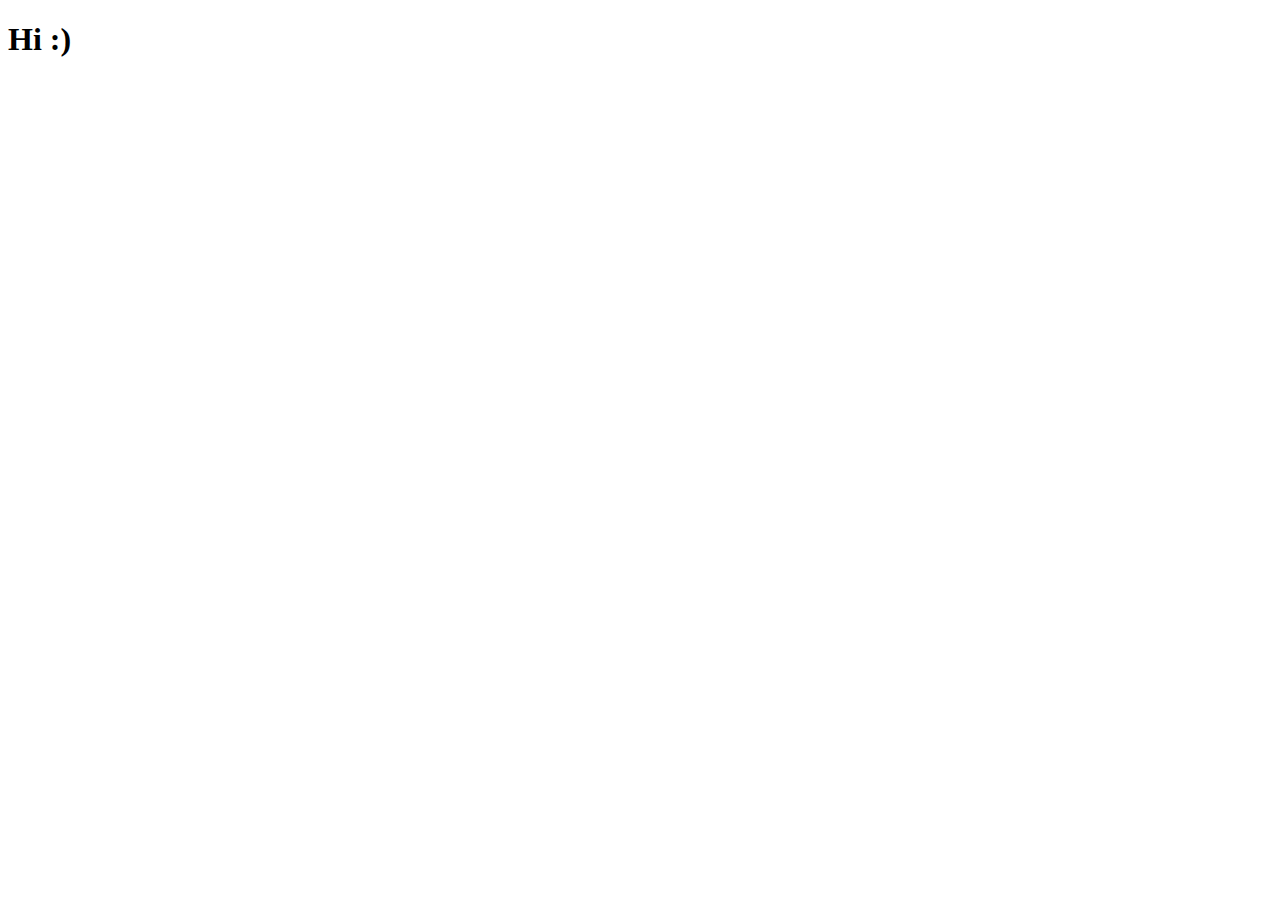
==== index.html @ 9c1c1f9a ":D" ====
<!DOCTYPE html>
<html lang="en">
<head>
    <meta charset="UTF-8">
    <meta name="viewport" content="width=device-width, initial-scale=1.0">
    <title>TunaPresets By Maikatura</title>
</head>
<body>
    <h1>Hi :)</h1>

    
</body>

</html>
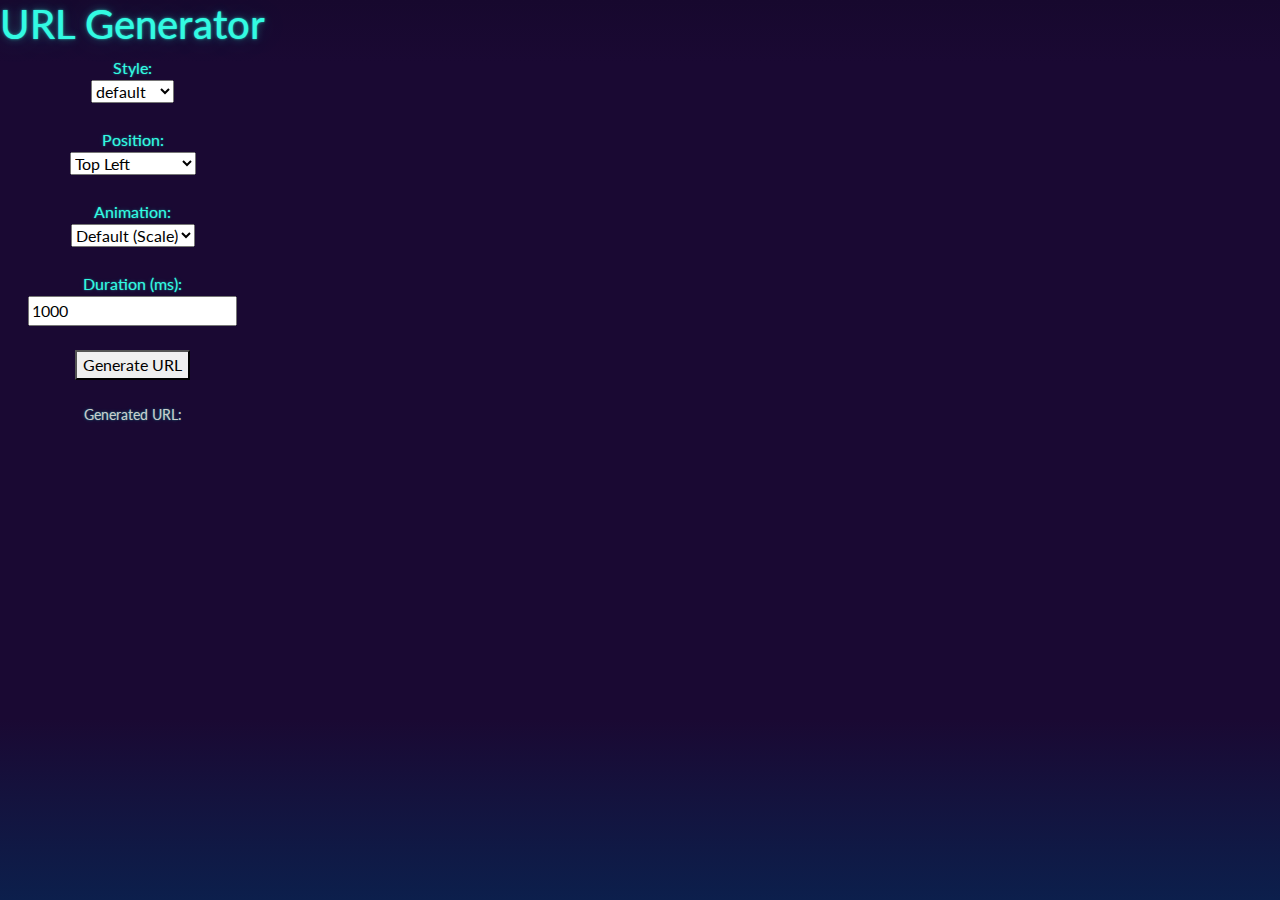
==== commit 2b760d3d: ":)" ====
--- a/index.html
+++ b/index.html
@@ -3,12 +3,84 @@
 <head>
     <meta charset="UTF-8">
     <meta name="viewport" content="width=device-width, initial-scale=1.0">
-    <title>TunaPresets By Maikatura</title>
+    <title>URL Generator</title>
+	<link rel="stylesheet" href="css/compact.css">
+    <link rel="stylesheet" href="fonts/default.css">
+	<link rel="stylesheet" href="css/animations.css">
+	<link rel="stylesheet" type="text/css" href="Styles/css/bootstrap/vapor2.bootstrap.min.css">
+	<link rel="stylesheet" type="text/css" href="Styles/css/custom.css">
+	<script type="text/javascript" src="Styles/js/jquery-3.7.1.min.js"></script>
+	<script type="text/javascript" src="Styles/js/bootstrap/bootstrap.min.js"></script>
+	<script type="text/javascript" src="Styles/js/popper.min.js"></script>
+
 </head>
 <body>
-    <h1>Hi :)</h1>
+<center>
+    <h1>URL Generator</h1>
+    <form id="urlForm">
+	
+		<label for="baseURL">Style:</label><br>
+        <select id="baseURL" name="baseURL">
+			<option value="Default">default</option>
+			<option value="Compact">compact</option>
+			<option value="Simple">simple</option>
 
-    
+			
+		</select>
+		<br><br>
+        <label for="position">Position:</label><br>
+        
+		<select id="position" name="position">
+			<option value="TopLeft">Top Left</option>
+			<option value="BottomLeft">Bottom Left</option>
+			<option value="CenterLeft">Center Left</option>
+			<option value="TopRight">Top Right</option>
+			<option value="BottomRight">Bottom Right</option>
+			<option value="CenterRight">Center Right</option>
+			<option value="TopCenter">Top Center</option>
+			<option value="BottomCenter">Bottom Center</option>
+			<option value="Center">Center</option>
+		</select>
+		<br><br>
+
+        <label for="animation">Animation:</label><br>
+		<select id="animation" name="animation">
+			<option value="">Default (Scale)</option>
+			<option value="up">Up</option>
+			<option value="down">Down</option>
+			<option value="left">Left</option>
+			<option value="right">Right</option>
+		</select>
+		<br><br>
+		
+        <label for="duration">Duration (ms):</label><br>
+        <input type="text" id="duration" name="duration" value="1000"><br><br>
+
+        <button type="button" id="generateButton">Generate URL</button><br><br>
+    </form>
+
+    <p>Generated URL:</p>
+    <p id="generatedURL"></p>
+	</center>
+    <script>
+        document.getElementById("generateButton").addEventListener("click", function() {
+			const baseURL = document.getElementById("baseURL").value;
+            const position = document.getElementById("position").value;
+            const animation = document.getElementById("animation").value;
+            const duration = document.getElementById("duration").value;
+
+            const queryParams = new URLSearchParams({
+				theme: baseURL,
+                position: position,
+                animation: animation,
+                duration: duration
+            });
+
+            var finalURL = `https://maikatura.github.io/TunaPresets/Styles/${baseURL}.html?${queryParams.toString()}`;
+            document.getElementById("generatedURL").textContent = finalURL;
+        });
+    </script>
+	
 </body>
 
 </html>--- a/css/compact.css
+++ b/css/compact.css
@@ -0,0 +1,73 @@
+body {
+    text-align: center;
+    background: #121212;
+    color: #f5f5f5;
+    margin: 0;
+    padding: 0;
+    display: flex;
+    justify-content: flex-start;
+    align-items: flex-start;
+    min-height: 100vh;
+}
+
+.now-playing {
+    position: relative;
+    display: flex;
+    align-items: center;
+    max-width: 400px;
+    box-shadow: 0 4px 8px rgba(0, 0, 0, 0.2);
+    padding: 6px;
+    border-radius: 8px;
+    margin: 20px;
+    transform: scale(0);
+}
+
+.cover-background {
+    position: absolute;
+    top: 0; left: 0; width: 100%; height: 100%;
+    border-radius: 8px;
+    border: 2px solid rgba(255, 255, 255, 0.2);
+    box-sizing: border-box;
+    z-index: -1;
+    overflow: hidden;
+    background: url('your-image-url') center/cover;
+}
+
+.blur-wrapper {
+    position: absolute;
+    top: 0; left: 0; width: 100%; height: 100%;
+    backdrop-filter: blur(4px) brightness(0.4);
+    z-index: -1;
+}
+
+.cover-container {
+    flex: 0 0 40px;
+    width: 40px;
+    height: 40px;
+    overflow: hidden;
+    border-radius: 8px;
+}
+
+.cover-container img {
+    width: 100%;
+    height: 100%;
+    object-fit: cover;
+}
+
+.details {
+    flex: 1;
+    padding: 0 8px;
+    text-align: left;
+}
+
+h1 {
+    font-size: 1.1em; /* Slightly larger font size */
+    font-weight: bold;
+    margin: 3px 0;
+}
+
+p {
+    margin: 2px 0;
+    font-size: 0.9em; /* Slightly larger font size */
+    color: #ccc;
+}
--- a/fonts/default.css
+++ b/fonts/default.css
@@ -0,0 +1,4 @@
+body 
+{
+	font-family: 'Segoe UI', Tahoma, Geneva, Verdana, sans-serif;
+}--- a/css/animations.css
+++ b/css/animations.css
@@ -0,0 +1,89 @@
+
+/* Define keyframes for animations */
+@keyframes upThenDown {
+  0% {
+    transform: translateY(0);
+  }
+  50% {
+    transform: translateY(-200%);
+  }
+  100% {
+    transform: translateY(0);
+  }
+}
+
+@keyframes downThenUp {
+  0% {
+    transform: translateY(0);
+  }
+  50% {
+    transform: translateY(200%);
+  }
+  100% {
+    transform: translateY(0);
+  }
+}
+
+@keyframes leftThenRight {
+  0% {
+    transform: translateX(0);
+  }
+  50% {
+    transform: translateX(-200%);
+  }
+  100% {
+    transform: translateX(0);
+  }
+}
+
+@keyframes rightThenLeft {
+  0% {
+    transform: translateX(0);
+  }
+  50% {
+    transform: translateX(200%);
+  }
+  100% {
+    transform: translateX(0);
+  }
+}
+
+/* Define keyframes for scale animation */
+@keyframes scaleAnimation {
+  0% {
+    transform: scale(1);
+  }
+  50% {
+    transform: scale(0);
+  }
+  100% {
+    transform: scale(1);
+  }
+}
+
+/* Define keyframes for scale animation */
+@keyframes scaleFirstAnimation {
+  0% {
+    transform: scale(0);
+  }
+  50% {
+    transform: scale(0);
+  }
+  100% {
+    transform: scale(1);
+  }
+}
+
+
+/* Add transitions for smoother effects */
+.transform-animation {
+  transition: transform ease-in-out;
+}
+
+.scale-animation {
+  animation: scaleAnimation 2s ease-in-out forwards;
+}
+
+.scale-animation-first {
+  animation: scaleFirstAnimation 2s ease-in-out forwards;
+}
--- a/Styles/css/custom.css
+++ b/Styles/css/custom.css
@@ -0,0 +1,24 @@
+.container-custom
+{
+    width: 80%;
+    margin: 0 auto;
+    word-wrap: break-word;
+    overflow-wrap: break-word;
+    overflow: hidden;
+    padding: 20px;
+}
+
+.container-custom img {
+    width: 100%;
+    height: auto;
+}
+
+
+@media screen and (max-width: 768px) 
+{
+    .container-custom 
+    {
+        width: 90%;
+    }
+}
+
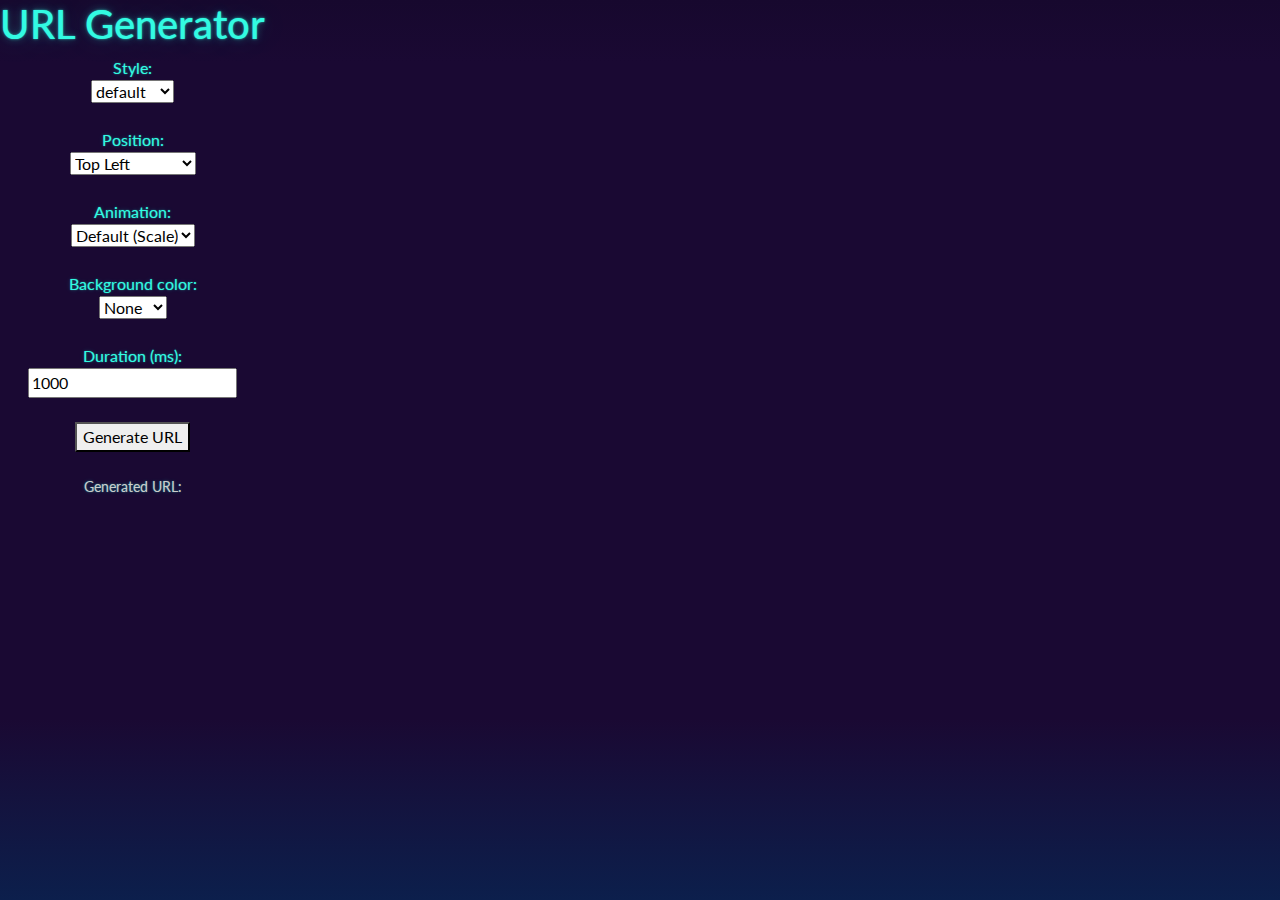
==== commit 47bcff47: "Updated the preset even more" ====
--- a/index.html
+++ b/index.html
@@ -21,9 +21,9 @@
 	
 		<label for="baseURL">Style:</label><br>
         <select id="baseURL" name="baseURL">
-			<option value="Default">default</option>
-			<option value="Compact">compact</option>
-			<option value="Simple">simple</option>
+			<option value="default">default</option>
+			<option value="compact">compact</option>
+			<option value="simple">simple</option>
 
 			
 		</select>
@@ -31,15 +31,15 @@
         <label for="position">Position:</label><br>
         
 		<select id="position" name="position">
-			<option value="TopLeft">Top Left</option>
-			<option value="BottomLeft">Bottom Left</option>
-			<option value="CenterLeft">Center Left</option>
-			<option value="TopRight">Top Right</option>
-			<option value="BottomRight">Bottom Right</option>
-			<option value="CenterRight">Center Right</option>
-			<option value="TopCenter">Top Center</option>
-			<option value="BottomCenter">Bottom Center</option>
-			<option value="Center">Center</option>
+			<option value="topleft">Top Left</option>
+			<option value="bottomleft">Bottom Left</option>
+			<option value="centerleft">Center Left</option>
+			<option value="topright">Top Right</option>
+			<option value="bottomright">Bottom Right</option>
+			<option value="centerright">Center Right</option>
+			<option value="topcenter">Top Center</option>
+			<option value="bottomcenter">Bottom Center</option>
+			<option value="center">Center</option>
 		</select>
 		<br><br>
 
@@ -50,6 +50,16 @@
 			<option value="down">Down</option>
 			<option value="left">Left</option>
 			<option value="right">Right</option>
+		</select>
+		<br><br>
+
+		<label for="bg-color">Background color:</label><br>
+		<select id="bg-color" name="bg-color">
+			<option value="">None</option>
+			<option value="blue">Blue</option>
+			<option value="red">Red</option>
+			<option value="gray">Gray</option>
+			<option value="purple">Purple</option>
 		</select>
 		<br><br>
 		
@@ -68,15 +78,17 @@
             const position = document.getElementById("position").value;
             const animation = document.getElementById("animation").value;
             const duration = document.getElementById("duration").value;
+			const bgColor = document.getElementById("bg-color").value;
 
             const queryParams = new URLSearchParams({
 				theme: baseURL,
                 position: position,
                 animation: animation,
-                duration: duration
+                duration: duration,
+				bgcolor: bgColor
             });
 
-            var finalURL = `https://maikatura.github.io/TunaPresets/Styles/${baseURL}.html?${queryParams.toString()}`;
+            var finalURL = `https://maikatura.github.io/TunaPresets/Styles/index.html?${queryParams.toString()}`;
             document.getElementById("generatedURL").textContent = finalURL;
         });
     </script>
--- a/Styles/css/custom.css
+++ b/Styles/css/custom.css
@@ -21,4 +21,3 @@
         width: 90%;
     }
 }
-
